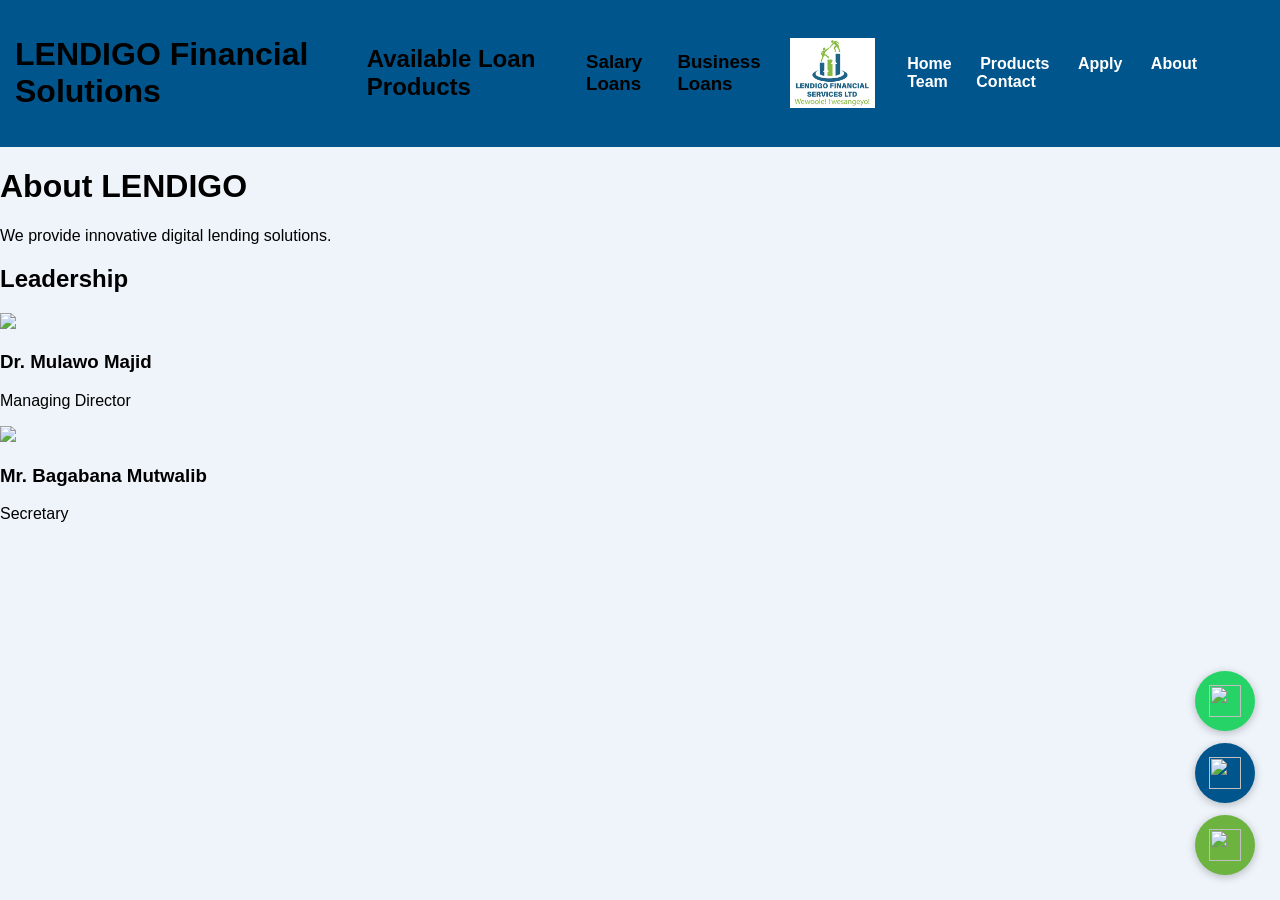
==== about.html @ 2695b120 "Enhance about.html with company and product headings Added headings for company name and loan produc" ====
<!DOCTYPE html><html><head><link rel='stylesheet' href='style.css'><title>About</title></head>
<body>
<header> 
 
<h1>LENDIGO Financial Solutions</h1>
<h2>Available Loan Products</h2>
<h3>Salary Loans</h3>
<h3>Business Loans</h3>

<script type="application/ld+json">
{
 "@context": "https://schema.org",
 "@type": "BreadcrumbList",
 "itemListElement": [{
   "@type": "ListItem",
   "position": 1,
   "name": "Home",
   "item": "https://lendigo-group.github.io/"
 }]
}
</script>
<script type="application/ld+json">
{
  "@context": "https://schema.org",
  "@type": "FinancialService",
  "name": "LENDIGO",
  "url": "https://lendigo-group.github.io/",
  "logo": "https://lendigo-group.github.io/logo.JPG",
  "description": "LENDIGO offers reliable and fast financial solutions including salary loans, business loans, logbook loans, study loans and LPO financing in Uganda.",
  "telephone": "+256704679882",
  "address": {
      "@type": "PostalAddress",
      "streetAddress": "Kampala, Uganda",
      "addressLocality": "Kampala",
      "addressCountry": "UG"
  },
  "openingHours": "Mo-Fr 08:00-17:00"
}
</script>

<img src='logo.JPG' class='logo'>
<nav>
 <a href='index.html'>Home</a>
 <a href='products.html'>Products</a>
 <a href='apply.html'>Apply</a>
 <a href='about.html'>About</a>
 <a href='team.html'>Team</a>
 <a href='contact.html'>Contact</a>
</nav>
</header>

<h1 class='fade-in'>About LENDIGO</h1>
<p class='fade-in'>We provide innovative digital lending solutions.</p>
<section class='leadership-section fade-in'>
<h2>Leadership</h2>
<div class='leader-card'><img src='majid.jpg'><h3>Dr. Mulawo Majid</h3><p class='role'>Managing Director</p></div>
<div class='leader-card'><img src='bagabana.jpg'><h3>Mr. Bagabana Mutwalib</h3><p class='role'>Secretary</p></div>
</section>

<div class='fab-container'>
 <a class='fab whatsapp' href='https://wa.me/256704679882?text=Hello%20LENDIGO' target='_blank'><img src='https://upload.wikimedia.org/wikipedia/commons/6/6b/WhatsApp.svg'></a>
 <a class='fab call' href='tel:+256704679882'><img src='https://cdn-icons-png.flaticon.com/512/597/597177.png'></a>
 <a class='fab email' href='mailto:mn.wewoolefinancialservices@gmail.com?subject=Loan%20Inquiry'><img src='https://cdn-icons-png.flaticon.com/512/561/561127.png'></a>
</div>

</body></html>
---- style.css ----
body{font-family:Arial;background:#eef4fa;margin:0;}
header{background:#00558C;padding:15px;display:flex;align-items:center;}
.logo{height:70px;margin-right:20px;}
nav a{color:white;margin:0 12px;font-weight:bold;text-decoration:none;}
.hero{text-align:center;padding:40px;background:#003366;color:white;}
.hero-img{width:100%;max-height:340px;object-fit:cover;}
.apply-form{max-width:400px;margin:auto;background:white;padding:20px;border-radius:8px;}
.btn{background:#6CB33F;color:white;padding:10px 25px;border:none;border-radius:5px;cursor:pointer;}

/* Floating Buttons */
.fab-container{position:fixed;bottom:25px;right:25px;display:flex;flex-direction:column;gap:12px;z-index:999;}
.fab{width:60px;height:60px;border-radius:50%;display:flex;justify-content:center;align-items:center;box-shadow:0 2px 8px rgba(0,0,0,0.25);}
.whatsapp{background:#25D366;}
.call{background:#00558C;}
.email{background:#6CB33F;}
.fab img{width:32px;height:32px;}
.fab:hover{transform:scale(1.12);}
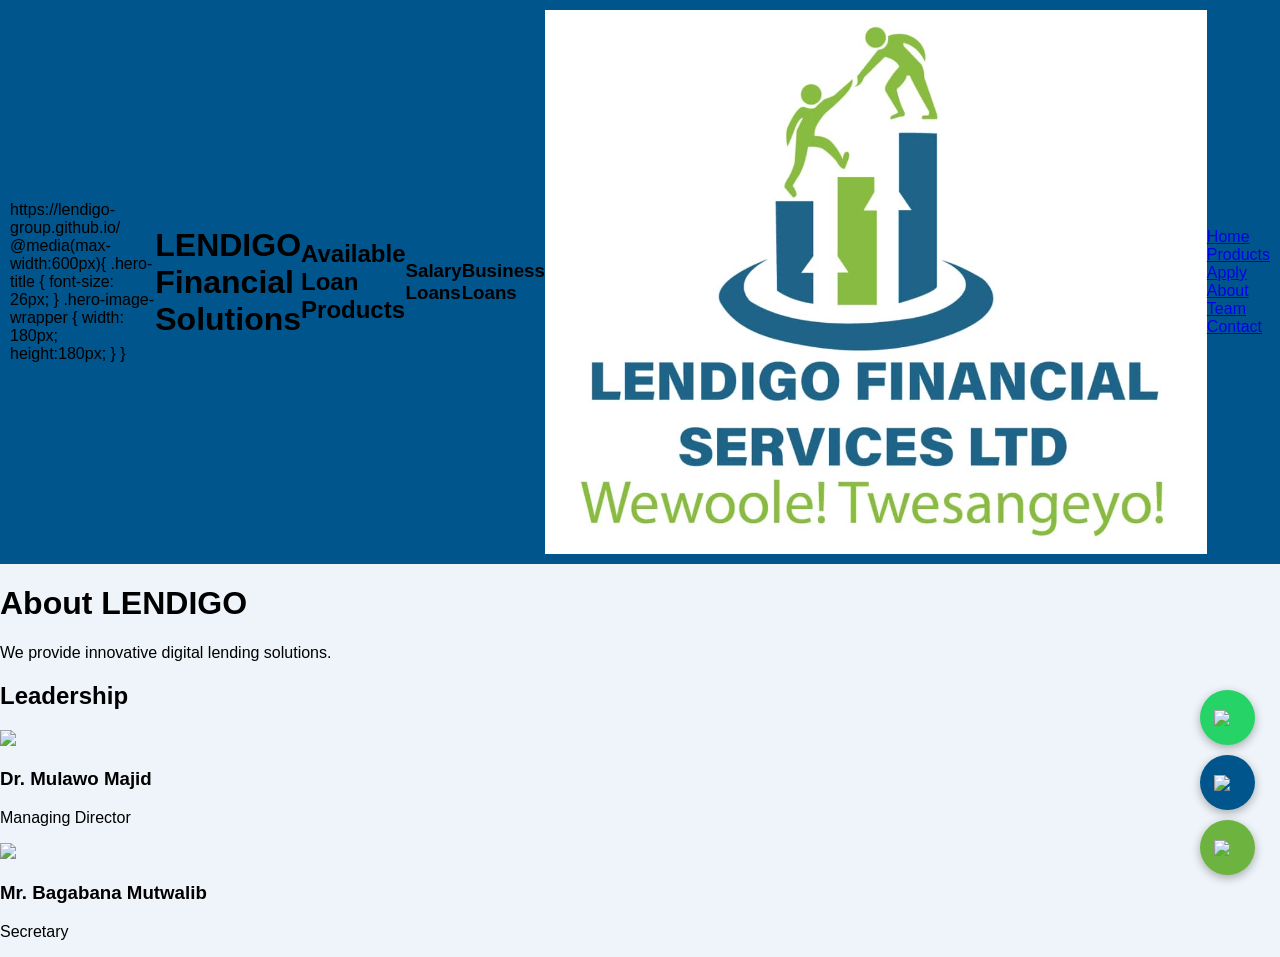
==== commit 644df82f: "Add link to external website in about.html" ====
--- a/about.html
+++ b/about.html
@@ -1,6 +1,11 @@
 <!DOCTYPE html><html><head><link rel='stylesheet' href='style.css'><title>About</title></head>
 <body>
 <header> 
+https://lendigo-group.github.io/
+@media(max-width:600px){
+  .hero-title { font-size: 26px; }
+  .hero-image-wrapper { width: 180px; height:180px; }
+}
  
 <h1>LENDIGO Financial Solutions</h1>
 <h2>Available Loan Products</h2>
--- a/style.css
+++ b/style.css
@@ -1,18 +1,57 @@
 
-body{font-family:Arial;background:#eef4fa;margin:0;}
-header{background:#00558C;padding:15px;display:flex;align-items:center;}
-.logo{height:70px;margin-right:20px;}
-nav a{color:white;margin:0 12px;font-weight:bold;text-decoration:none;}
-.hero{text-align:center;padding:40px;background:#003366;color:white;}
-.hero-img{width:100%;max-height:340px;object-fit:cover;}
-.apply-form{max-width:400px;margin:auto;background:white;padding:20px;border-radius:8px;}
-.btn{background:#6CB33F;color:white;padding:10px 25px;border:none;border-radius:5px;cursor:pointer;}
+body{margin:0;font-family:'Poppins',sans-serif;background:#eef4fa;}
+header{background:#00558C;padding:10px;display:flex;align-items:center;}
 
-/* Floating Buttons */
-.fab-container{position:fixed;bottom:25px;right:25px;display:flex;flex-direction:column;gap:12px;z-index:999;}
-.fab{width:60px;height:60px;border-radius:50%;display:flex;justify-content:center;align-items:center;box-shadow:0 2px 8px rgba(0,0,0,0.25);}
-.whatsapp{background:#25D366;}
-.call{background:#00558C;}
-.email{background:#6CB33F;}
-.fab img{width:32px;height:32px;}
-.fab:hover{transform:scale(1.12);} 
+@media(max-width:600px){
+  .hero-title { font-size: 26px; }
+  .hero-image-wrapper { width: 180px; height:180px; }
+}
+
+<h1>LENDIGO Financial Solutions</h1>
+<h2>Available Loan Products</h2>
+<h3>Salary Loans</h3>
+<h3>Business Loans</h3>
+
+<script type="application/ld+json">
+{
+ "@context": "https://schema.org",
+ "@type": "BreadcrumbList",
+ "itemListElement": [{
+   "@type": "ListItem",
+   "position": 1,
+   "name": "Home",
+   "item": "https://lendigo-group.github.io/"
+ }]
+}
+</script>
+
+<script type="application/ld+json">
+{
+  "@context": "https://schema.org",
+  "@type": "FinancialService",
+  "name": "LENDIGO",
+  "url": "https://lendigo-group.github.io/",
+  "logo": "https://lendigo-group.github.io/logo.JPG",
+  "description": "LENDIGO offers reliable and fast financial solutions including salary loans, business loans, logbook loans, study loans and LPO financing in Uganda.",
+  "telephone": "+256704679882",
+  "address": {
+      "@type": "PostalAddress",
+      "streetAddress": "Kampala, Uganda",
+      "addressLocality": "Kampala",
+      "addressCountry": "UG"
+  },
+  "openingHours": "Mo-Fr 08:00-17:00"
+}
+</script>
+
+nav a{color:white;margin:0 10px;text-decoration:none;font-weight:600;}
+.logo-circle{width:65px;height:65px;border-radius:50%;object-fit:cover;border:3px solid white;}
+.hero-modern{background:linear-gradient(135deg,#00558C,#003366);padding:40px 10px;min-height:100vh;display:flex;justify-content:center;align-items:center;text-align:center;}
+.hero-image-wrapper{width:220px;height:220px;border-radius:50%;overflow:hidden;border:5px solid white;box-shadow:0 4px 20px rgba(0,0,0,.3);margin:auto;}
+.hero-banner-circle{width:100%;height:100%;object-fit:cover;}
+.hero-title{color:white;font-size:32px;margin-top:20px;font-weight:700;}
+.hero-subtitle{color:#e6e6e6;font-size:16px;margin-top:5px;}
+.cta-button{margin-top:20px;display:inline-block;background:#6CB33F;padding:12px 28px;color:white;border-radius:30px;text-decoration:none;font-weight:600;}
+.fab-container{position:fixed;bottom:25px;right:25px;display:flex;flex-direction:column;gap:10px;z-index:999;}
+.fab{width:55px;height:55px;border-radius:50%;display:flex;justify-content:center;align-items:center;box-shadow:0 3px 10px rgba(0,0,0,.3);} .whatsapp{background:#25D366;} .call{background:#00558C;} .email{background:#6CB33F;} .fab img{width:28px;}
+.fade-in{opacity:0;animation:fadeIn 1.2s forwards;} @keyframes fadeIn{to{opacity:1;}}
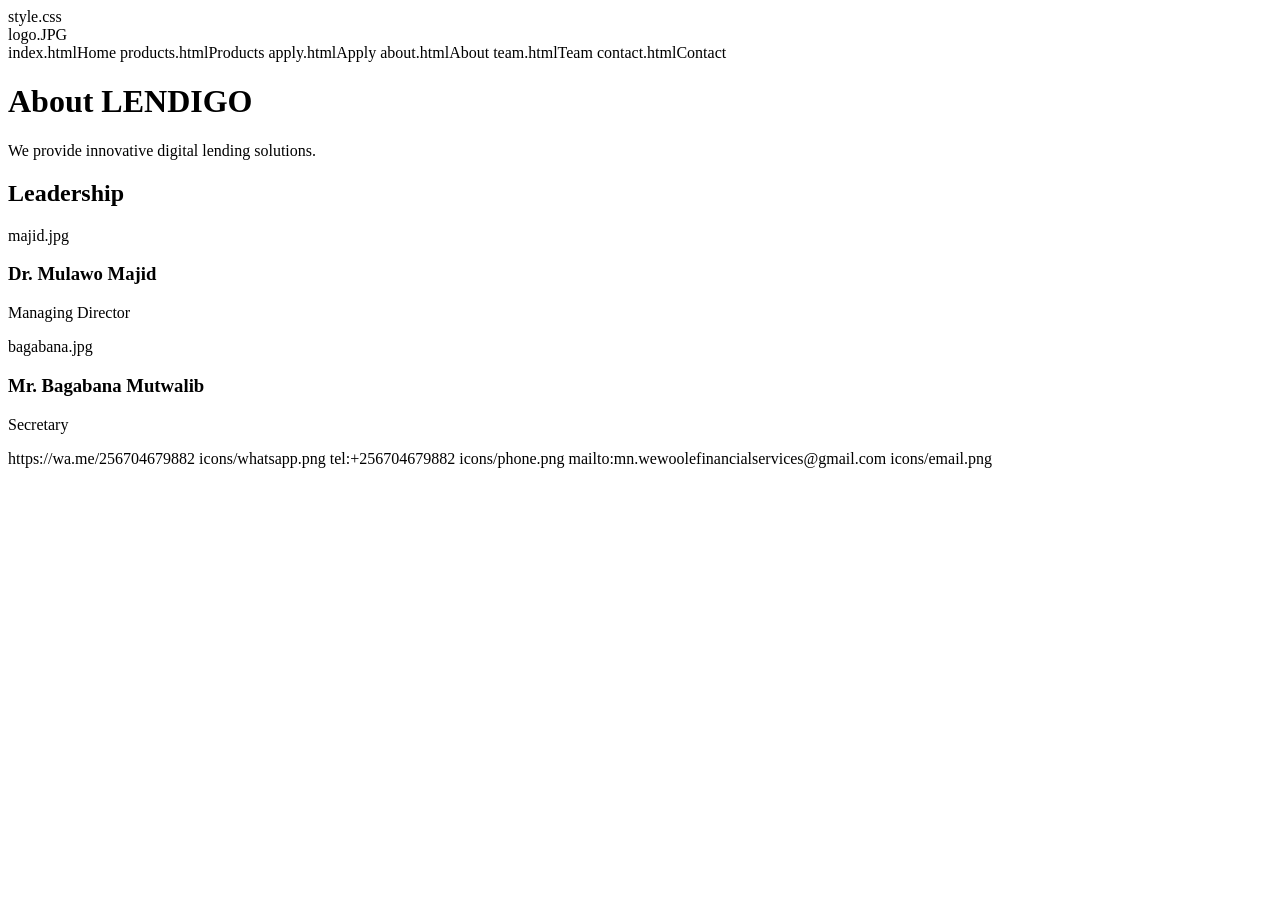
==== commit 77612a12: "Revise About page with new layout and metadata Updated the structure and content of the About page, " ====
--- a/about.html
+++ b/about.html
@@ -1,71 +1,81 @@
-<!DOCTYPE html><html><head><link rel='stylesheet' href='style.css'><title>About</title></head>
+<!DOCTYPE html>
+<html lang="en">
+<head>
+    <meta charset="UTF-8">
+    <meta name="viewport" content="width=device-width, initial-scale=1.0">
+    <title>About LENDIGO</title>
+    style.css
+    <script type="application/ld+json">
+    {
+      "@context": "https://schema.org",
+      "@type": "FinancialService",
+      "name": "LENDIGO",
+      "url": "https://lendigo-group.github.io/",
+      "logo": "https://lendigo-group.github.io/logo.JPG",
+      "description": "LENDIGO offers reliable and fast financial solutions including salary loans, business loans, logbook loans, study loans and LPO financing in Uganda.",
+      "telephone": "+256704679882",
+      "openingHours": "Mo-Fr 08:00-17:00"
+    }
+    </script>
+    <script type="application/ld+json">
+    {
+      "@context": "https://schema.org",
+      "@type": "BreadcrumbList",
+      "itemListElement": [{
+        "@type": "ListItem",
+        "position": 1,
+        "name": "Home",
+        "item": "https://lendigo-group.github.io/"
+      }]
+    }
+    </script>
+</head>
+
 <body>
-<header> 
-https://lendigo-group.github.io/
-@media(max-width:600px){
-  .hero-title { font-size: 26px; }
-  .hero-image-wrapper { width: 180px; height:180px; }
-}
- 
-<h1>LENDIGO Financial Solutions</h1>
-<h2>Available Loan Products</h2>
-<h3>Salary Loans</h3>
-<h3>Business Loans</h3>
 
-<script type="application/ld+json">
-{
- "@context": "https://schema.org",
- "@type": "BreadcrumbList",
- "itemListElement": [{
-   "@type": "ListItem",
-   "position": 1,
-   "name": "Home",
-   "item": "https://lendigo-group.github.io/"
- }]
-}
-</script>
-<script type="application/ld+json">
-{
-  "@context": "https://schema.org",
-  "@type": "FinancialService",
-  "name": "LENDIGO",
-  "url": "https://lendigo-group.github.io/",
-  "logo": "https://lendigo-group.github.io/logo.JPG",
-  "description": "LENDIGO offers reliable and fast financial solutions including salary loans, business loans, logbook loans, study loans and LPO financing in Uganda.",
-  "telephone": "+256704679882",
-  "address": {
-      "@type": "PostalAddress",
-      "streetAddress": "Kampala, Uganda",
-      "addressLocality": "Kampala",
-      "addressCountry": "UG"
-  },
-  "openingHours": "Mo-Fr 08:00-17:00"
-}
-</script>
+<header>
+    logo.JPG
 
-<img src='logo.JPG' class='logo'>
-<nav>
- <a href='index.html'>Home</a>
- <a href='products.html'>Products</a>
- <a href='apply.html'>Apply</a>
- <a href='about.html'>About</a>
- <a href='team.html'>Team</a>
- <a href='contact.html'>Contact</a>
-</nav>
+    <nav>
+        index.htmlHome</a>
+        products.htmlProducts</a>
+        apply.htmlApply</a>
+        about.htmlAbout</a>
+        team.htmlTeam</a>
+        contact.htmlContact</a>
+    </nav>
 </header>
 
-<h1 class='fade-in'>About LENDIGO</h1>
-<p class='fade-in'>We provide innovative digital lending solutions.</p>
-<section class='leadership-section fade-in'>
-<h2>Leadership</h2>
-<div class='leader-card'><img src='majid.jpg'><h3>Dr. Mulawo Majid</h3><p class='role'>Managing Director</p></div>
-<div class='leader-card'><img src='bagabana.jpg'><h3>Mr. Bagabana Mutwalib</h3><p class='role'>Secretary</p></div>
-</section>
+<main>
+    <h1>About LENDIGO</h1>
+    <p>We provide innovative digital lending solutions.</p>
 
-<div class='fab-container'>
- <a class='fab whatsapp' href='https://wa.me/256704679882?text=Hello%20LENDIGO' target='_blank'><img src='https://upload.wikimedia.org/wikipedia/commons/6/6b/WhatsApp.svg'></a>
- <a class='fab call' href='tel:+256704679882'><img src='https://cdn-icons-png.flaticon.com/512/597/597177.png'></a>
- <a class='fab email' href='mailto:mn.wewoolefinancialservices@gmail.com?subject=Loan%20Inquiry'><img src='https://cdn-icons-png.flaticon.com/512/561/561127.png'></a>
+    <section class="leadership-section">
+        <h2>Leadership</h2>
+
+        <div class="leader-card">
+            majid.jpg
+            <h3>Dr. Mulawo Majid</h3>
+            <p class="role">Managing Director</p>
+        </div>
+
+        <div class="leader-card">
+            bagabana.jpg
+            <h3>Mr. Bagabana Mutwalib</h3>
+            <p class="role">Secretary</p>
+        </div>
+    </section>
+</main>
+<div class="fab-container">
+    https://wa.me/256704679882
+        icons/whatsapp.png
+    </a>
+    tel:+256704679882
+        icons/phone.png
+    </a>
+    mailto:mn.wewoolefinancialservices@gmail.com
+        icons/email.png
+    </a>
 </div>
-
-</body></html>
+</body>
+</html>
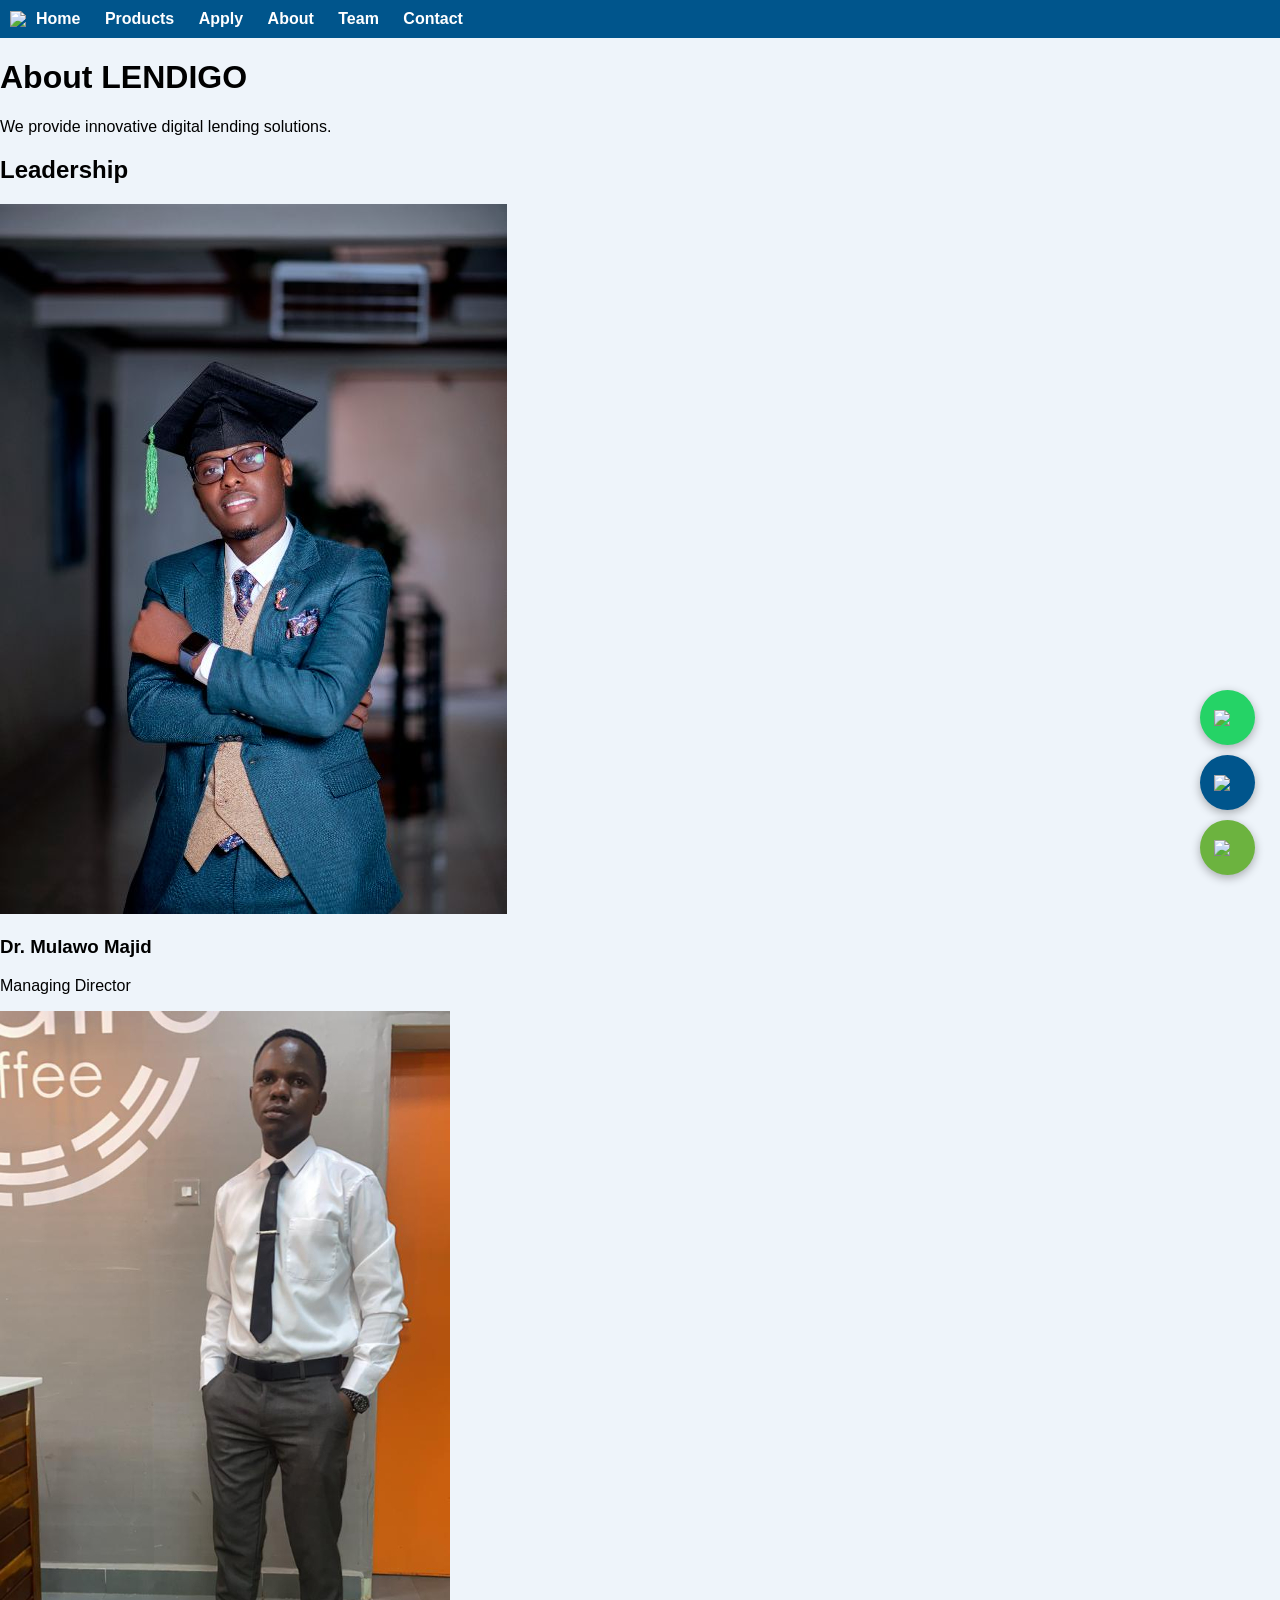
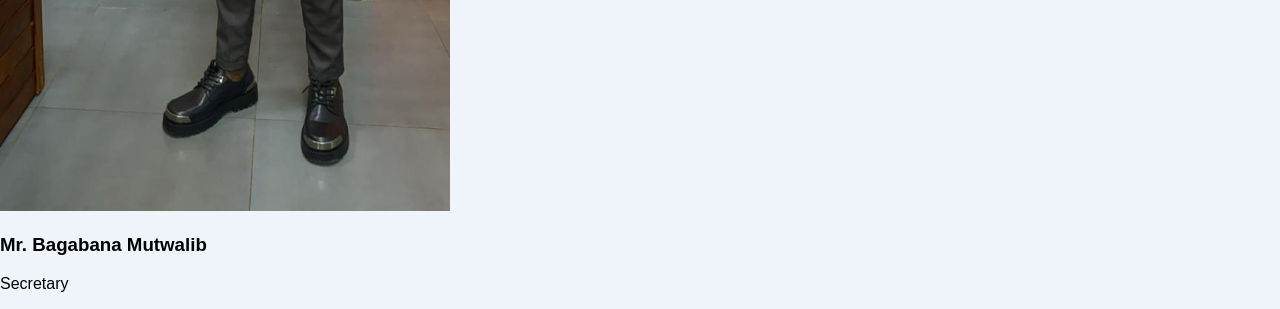
==== commit 4c1ff950: "Add files via upload" ====
--- a/about.html
+++ b/about.html
@@ -1,81 +1,30 @@
-<!DOCTYPE html>
-<html lang="en">
-<head>
-    <meta charset="UTF-8">
-    <meta name="viewport" content="width=device-width, initial-scale=1.0">
-    <title>About LENDIGO</title>
-    style.css
-    <script type="application/ld+json">
-    {
-      "@context": "https://schema.org",
-      "@type": "FinancialService",
-      "name": "LENDIGO",
-      "url": "https://lendigo-group.github.io/",
-      "logo": "https://lendigo-group.github.io/logo.JPG",
-      "description": "LENDIGO offers reliable and fast financial solutions including salary loans, business loans, logbook loans, study loans and LPO financing in Uganda.",
-      "telephone": "+256704679882",
-      "openingHours": "Mo-Fr 08:00-17:00"
-    }
-    </script>
-    <script type="application/ld+json">
-    {
-      "@context": "https://schema.org",
-      "@type": "BreadcrumbList",
-      "itemListElement": [{
-        "@type": "ListItem",
-        "position": 1,
-        "name": "Home",
-        "item": "https://lendigo-group.github.io/"
-      }]
-    }
-    </script>
-</head>
 
+<!DOCTYPE html><html><head><link rel='stylesheet' href='style.css'><title>About</title></head>
 <body>
-
 <header>
-    logo.JPG
-
-    <nav>
-        index.htmlHome</a>
-        products.htmlProducts</a>
-        apply.htmlApply</a>
-        about.htmlAbout</a>
-        team.htmlTeam</a>
-        contact.htmlContact</a>
-    </nav>
+<img src='logo.JPG' class='logo'>
+<nav>
+ <a href='index.html'>Home</a>
+ <a href='products.html'>Products</a>
+ <a href='apply.html'>Apply</a>
+ <a href='about.html'>About</a>
+ <a href='team.html'>Team</a>
+ <a href='contact.html'>Contact</a>
+</nav>
 </header>
 
-<main>
-    <h1>About LENDIGO</h1>
-    <p>We provide innovative digital lending solutions.</p>
+<h1 class='fade-in'>About LENDIGO</h1>
+<p class='fade-in'>We provide innovative digital lending solutions.</p>
+<section class='leadership-section fade-in'>
+<h2>Leadership</h2>
+<div class='leader-card'><img src='majid.jpg'><h3>Dr. Mulawo Majid</h3><p class='role'>Managing Director</p></div>
+<div class='leader-card'><img src='bagabana.jpg'><h3>Mr. Bagabana Mutwalib</h3><p class='role'>Secretary</p></div>
+</section>
 
-    <section class="leadership-section">
-        <h2>Leadership</h2>
+<div class='fab-container'>
+ <a class='fab whatsapp' href='https://wa.me/256704679882?text=Hello%20LENDIGO' target='_blank'><img src='https://upload.wikimedia.org/wikipedia/commons/6/6b/WhatsApp.svg'></a>
+ <a class='fab call' href='tel:+256704679882'><img src='https://cdn-icons-png.flaticon.com/512/597/597177.png'></a>
+ <a class='fab email' href='mailto:mn.wewoolefinancialservices@gmail.com?subject=Loan%20Inquiry'><img src='https://cdn-icons-png.flaticon.com/512/561/561127.png'></a>
+</div>
 
-        <div class="leader-card">
-            majid.jpg
-            <h3>Dr. Mulawo Majid</h3>
-            <p class="role">Managing Director</p>
-        </div>
-
-        <div class="leader-card">
-            bagabana.jpg
-            <h3>Mr. Bagabana Mutwalib</h3>
-            <p class="role">Secretary</p>
-        </div>
-    </section>
-</main>
-<div class="fab-container">
-    https://wa.me/256704679882
-        icons/whatsapp.png
-    </a>
-    tel:+256704679882
-        icons/phone.png
-    </a>
-    mailto:mn.wewoolefinancialservices@gmail.com
-        icons/email.png
-    </a>
-</div>
-</body>
-</html>
+</body></html>
--- a/style.css
+++ b/style.css
@@ -0,0 +1,14 @@
+
+body{margin:0;font-family:'Poppins',sans-serif;background:#eef4fa;}
+header{background:#00558C;padding:10px;display:flex;align-items:center;}
+nav a{color:white;margin:0 10px;text-decoration:none;font-weight:600;}
+.logo-circle{width:65px;height:65px;border-radius:50%;object-fit:cover;border:3px solid white;}
+.hero-modern{background:linear-gradient(135deg,#00558C,#003366);padding:40px 10px;min-height:100vh;display:flex;justify-content:center;align-items:center;text-align:center;}
+.hero-image-wrapper{width:220px;height:220px;border-radius:50%;overflow:hidden;border:5px solid white;box-shadow:0 4px 20px rgba(0,0,0,.3);margin:auto;}
+.hero-banner-circle{width:100%;height:100%;object-fit:cover;}
+.hero-title{color:white;font-size:32px;margin-top:20px;font-weight:700;}
+.hero-subtitle{color:#e6e6e6;font-size:16px;margin-top:5px;}
+.cta-button{margin-top:20px;display:inline-block;background:#6CB33F;padding:12px 28px;color:white;border-radius:30px;text-decoration:none;font-weight:600;}
+.fab-container{position:fixed;bottom:25px;right:25px;display:flex;flex-direction:column;gap:10px;z-index:999;}
+.fab{width:55px;height:55px;border-radius:50%;display:flex;justify-content:center;align-items:center;box-shadow:0 3px 10px rgba(0,0,0,.3);} .whatsapp{background:#25D366;} .call{background:#00558C;} .email{background:#6CB33F;} .fab img{width:28px;}
+.fade-in{opacity:0;animation:fadeIn 1.2s forwards;} @keyframes fadeIn{to{opacity:1;}}
